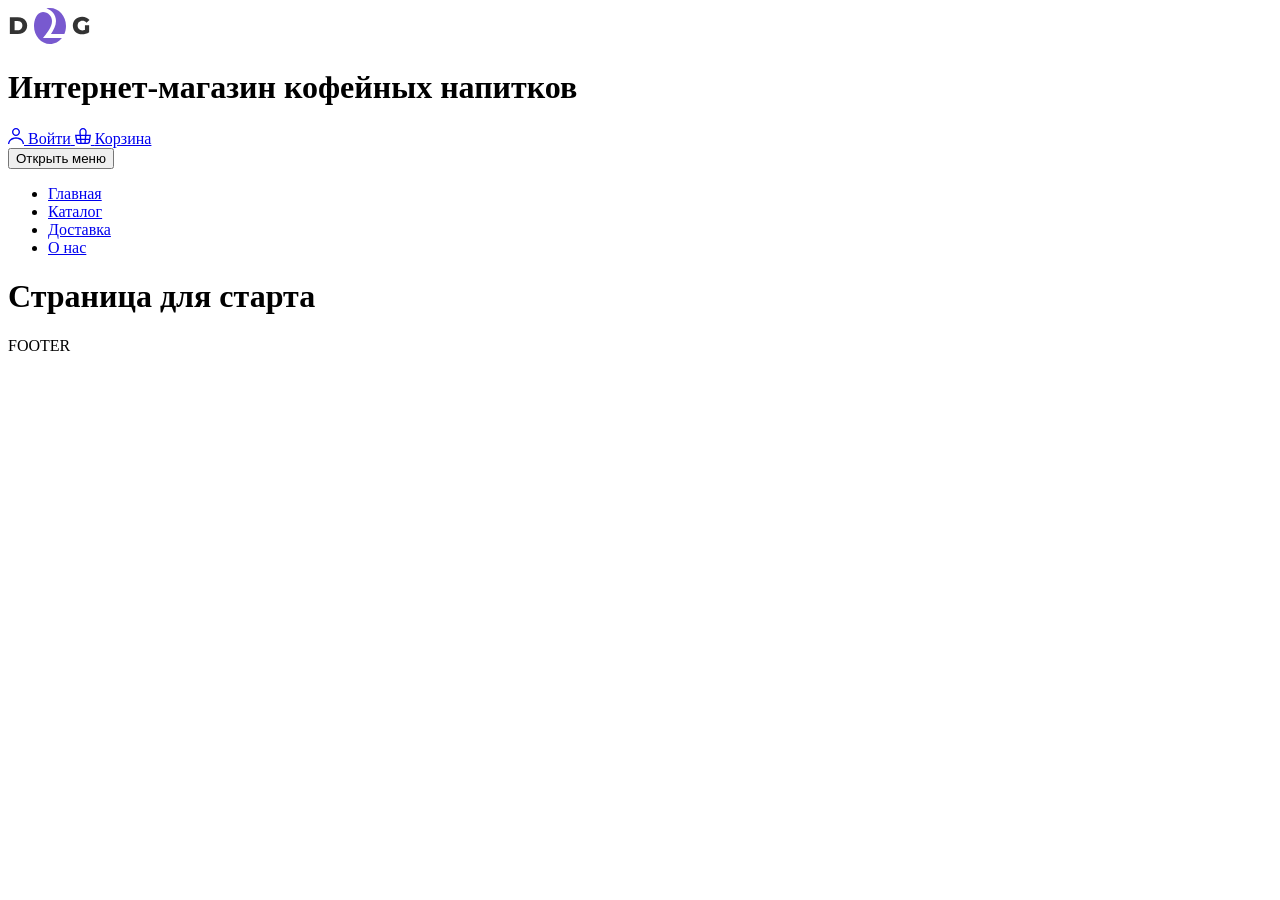
==== source/index.html @ 4c577de6 "Adds header" ====
<!DOCTYPE html>
<html class="page" lang="ru">

<head>
  <meta charset="UTF-8">
  <title>Название проекта</title>
  <meta name="viewport" content="width=device-width,initial-scale=1">
  <link rel="preload" href="fonts/Montserrat-Regular.woff2" as="font" type="font/woff2" crossorigin="anonymous">
  <link rel="preload" href="fonts/Montserrat-Medium.woff2" as="font" type="font/woff2" crossorigin="anonymous">
  <link rel="preload" href="fonts/Montserrat-SemiBold.woff2" as="font" type="font/woff2" crossorigin="anonymous">
  <link rel="preload" href="fonts/Montserrat-Bold.woff2" as="font" type="font/woff2" crossorigin="anonymous">
  <link rel="stylesheet" href="styles/styles.css">
  <script src="scripts/index.js" defer></script>
</head>

<body class="page__body">

  <svg xmlns="http://www.w3.org/2000/svg" style="display: none">
    <svg viewBox="0 0 16 16" fill="none" id="login">
      <path fill-rule="evenodd" clip-rule="evenodd" d="M10.6667 4C10.6667 5.47276 9.47276 6.66667 8 6.66667C6.52724 6.66667 5.33333 5.47276 5.33333 4C5.33333 2.52724 6.52724 1.33333 8 1.33333C9.47276 1.33333 10.6667 2.52724 10.6667 4ZM12 4C12 6.20914 10.2091 8 8 8C5.79086 8 4 6.20914 4 4C4 1.79086 5.79086 0 8 0C10.2091 0 12 1.79086 12 4ZM3.19673 12.3102C4.43611 11.2774 6.1613 10.6667 8 10.6667C9.8387 10.6667 11.5639 11.2774 12.8033 12.3102C14.0354 13.337 14.6667 14.6719 14.6667 16H16C16 14.2321 15.1573 12.5363 13.6569 11.286C12.1566 10.0357 10.1218 9.33333 8 9.33333C5.87821 9.33333 3.8434 10.0357 2.34315 11.286C0.842686 12.5363 0 14.2321 0 16L1.33333 16C1.33333 14.6719 1.96465 13.337 3.19673 12.3102Z" fill="currentColor" />
    </svg>
    <svg viewBox="0 0 16 16" fill="none" id="cart">
      <path fill-rule="evenodd" clip-rule="evenodd" d="M5.66091 3.87546L5.89351 6.66667H10.1065L10.3391 3.87546C10.4531 2.50699 9.37321 1.33333 8 1.33333C6.62679 1.33333 5.54687 2.50699 5.66091 3.87546ZM11.4444 6.66667L11.6678 3.98618C11.8466 1.84036 10.1533 0 8 0C5.84674 0 4.15336 1.84036 4.33218 3.98618L4.55556 6.66667H1.34687H0L0.190476 8L1.00626 13.7105C1.19393 15.0242 2.31905 16 3.64612 16H12.3539C13.6809 16 14.8061 15.0242 14.9937 13.7105L15.8095 8L16 6.66667H14.6531H11.4444ZM11.3333 8H11.2801L11.0579 10.6667H14.0817L14.4627 8H11.3333ZM9.94213 8H6.05787L6.28009 10.6667H9.71991L9.94213 8ZM4.71991 8H4.66667H1.53735L1.9183 10.6667H4.94213L4.71991 8ZM6.61342 14.6667L6.3912 12H9.6088L9.38658 14.6667H6.61342ZM10.9468 12L10.7245 14.6667H12.3539C13.0174 14.6667 13.58 14.1788 13.6738 13.5219L13.8912 12H10.9468ZM5.05324 12L5.27547 14.6667H3.64612C2.98259 14.6667 2.42003 14.1788 2.32619 13.5219L2.10877 12H5.05324Z" fill="currentColor" />
    </svg>
  </svg>

  <header class="main-header">
    <div class="main-header__container">
      <a class="main-header__logo" href="/">
        <picture>
          <source width="170" height="36" type="image/svg+xml" media="(min-width: 1440px)" srcset="images/logo-desktop.svg">
          <source width="82" height="36" type="image/svg+xml" media="(min-width: 768px)" srcset="images/logo-tablet.svg">
          <img src="images/logo-mobile.svg" width="32" height="36" alt="Логотип Drink2Go">
        </picture>
      </a>
      <h1 class="main-header__description">Интернет-магазин кофейных напитков</h1>
    </div>
    <div class="main-header__actions">
      <a class="main-header__link" href="#">
        <svg class="main-header__link-icon" width="16" height="16">
          <use xlink:href="#login"></use>
        </svg>
        <span class="main-header__link-caption nav-link">Войти</span>
      </a>
      <a class="main-header__link" href="#">
        <svg class="main-header__link-icon" width="16" height="16">
          <use xlink:href="#cart"></use>
        </svg>
        <span class="main-header__link-caption nav-link">Корзина</span>
      </a>
    </div>

    <nav class="main-nav main-nav--closed">
      <button class="main-nav__toggle" type="button" aria-label="Main nav">
        <span class="visually-hidden">Открыть меню</span>
      </button>
      <div class="main-nav__wrapper">
        <ul class="main-nav__list site-list">
          <li class="site-list__item site-list__item--active">
            <a class="main-nav__link main-nav__link--index main-nav__link--current nav-link" href="/">Главная</a>
          </li>
          <li class="site-list__item">
            <a class="main-nav__link main-nav__link--index nav-link" href="#">Каталог</a>
          </li>
          <li class="site-list__item">
            <a class="main-nav__link main-nav__link--index nav-link" href="#">Доставка</a>
          </li>
          <li class="site-list__item">
            <a class="main-nav__link main-nav__link--index nav-link" href="#">О нас</a>
          </li>
        </ul>
      </div>
    </nav>

  </header>

  <main>
    <h1>Страница для старта</h1>
  </main>
  <footer>
    FOOTER
  </footer>
</body>

</html>
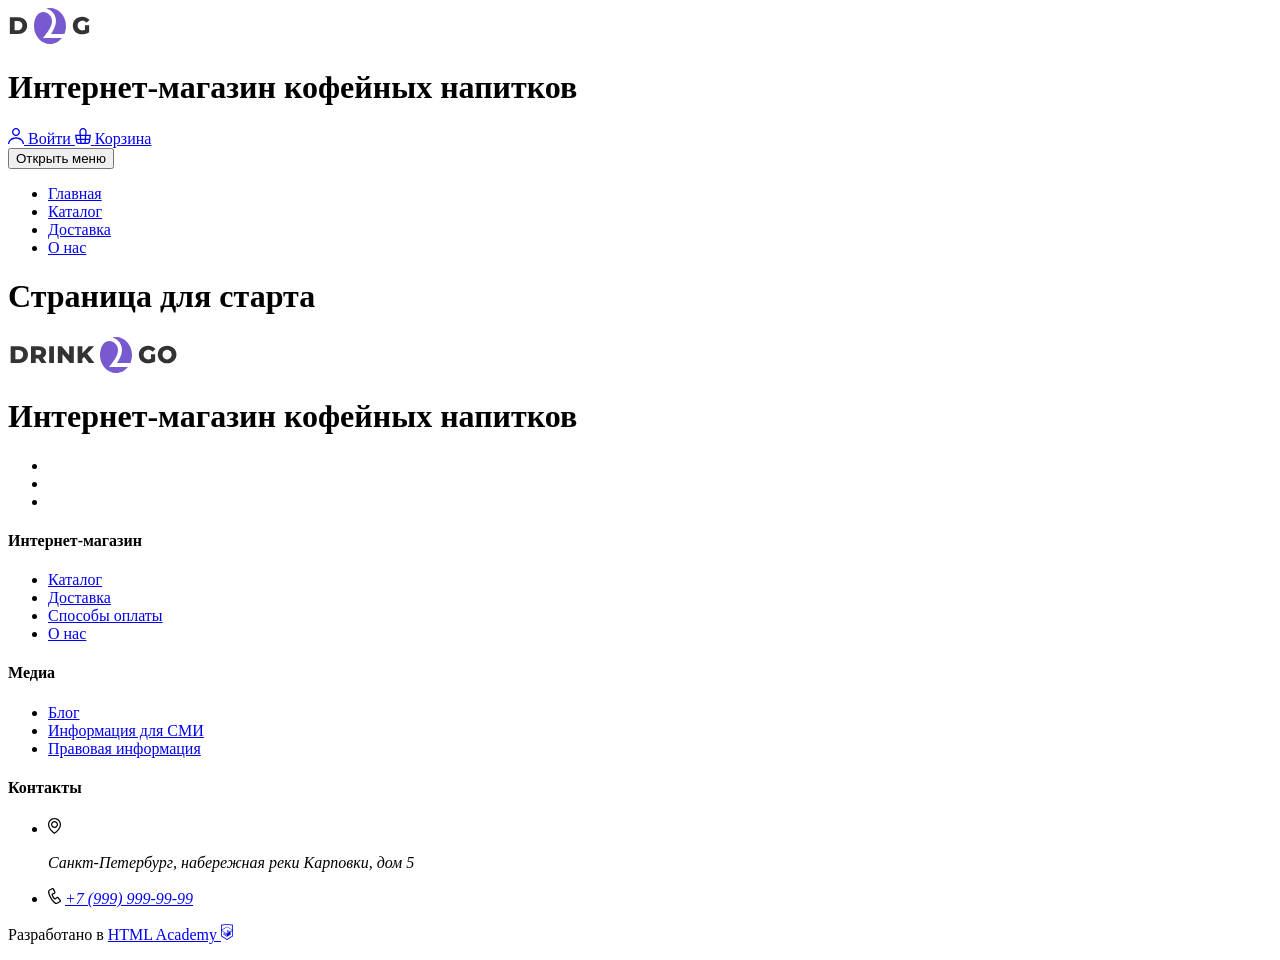
==== commit b6f5f350: "Adds footer" ====
--- a/source/index.html
+++ b/source/index.html
@@ -15,13 +15,23 @@
 
 <body class="page__body">
 
-  <svg xmlns="http://www.w3.org/2000/svg" style="display: none">
-    <svg viewBox="0 0 16 16" fill="none" id="login">
+  <svg xmlns="http://www.w3.org/2000/svg" style="display: none" width="0" height="0">
+    <svg viewBox="0 0 16 16" fill="none" id="login" width="16" height="16">
       <path fill-rule="evenodd" clip-rule="evenodd" d="M10.6667 4C10.6667 5.47276 9.47276 6.66667 8 6.66667C6.52724 6.66667 5.33333 5.47276 5.33333 4C5.33333 2.52724 6.52724 1.33333 8 1.33333C9.47276 1.33333 10.6667 2.52724 10.6667 4ZM12 4C12 6.20914 10.2091 8 8 8C5.79086 8 4 6.20914 4 4C4 1.79086 5.79086 0 8 0C10.2091 0 12 1.79086 12 4ZM3.19673 12.3102C4.43611 11.2774 6.1613 10.6667 8 10.6667C9.8387 10.6667 11.5639 11.2774 12.8033 12.3102C14.0354 13.337 14.6667 14.6719 14.6667 16H16C16 14.2321 15.1573 12.5363 13.6569 11.286C12.1566 10.0357 10.1218 9.33333 8 9.33333C5.87821 9.33333 3.8434 10.0357 2.34315 11.286C0.842686 12.5363 0 14.2321 0 16L1.33333 16C1.33333 14.6719 1.96465 13.337 3.19673 12.3102Z" fill="currentColor" />
     </svg>
-    <svg viewBox="0 0 16 16" fill="none" id="cart">
+    <svg viewBox="0 0 16 16" fill="none" id="cart" width="16" height="16">
       <path fill-rule="evenodd" clip-rule="evenodd" d="M5.66091 3.87546L5.89351 6.66667H10.1065L10.3391 3.87546C10.4531 2.50699 9.37321 1.33333 8 1.33333C6.62679 1.33333 5.54687 2.50699 5.66091 3.87546ZM11.4444 6.66667L11.6678 3.98618C11.8466 1.84036 10.1533 0 8 0C5.84674 0 4.15336 1.84036 4.33218 3.98618L4.55556 6.66667H1.34687H0L0.190476 8L1.00626 13.7105C1.19393 15.0242 2.31905 16 3.64612 16H12.3539C13.6809 16 14.8061 15.0242 14.9937 13.7105L15.8095 8L16 6.66667H14.6531H11.4444ZM11.3333 8H11.2801L11.0579 10.6667H14.0817L14.4627 8H11.3333ZM9.94213 8H6.05787L6.28009 10.6667H9.71991L9.94213 8ZM4.71991 8H4.66667H1.53735L1.9183 10.6667H4.94213L4.71991 8ZM6.61342 14.6667L6.3912 12H9.6088L9.38658 14.6667H6.61342ZM10.9468 12L10.7245 14.6667H12.3539C13.0174 14.6667 13.58 14.1788 13.6738 13.5219L13.8912 12H10.9468ZM5.05324 12L5.27547 14.6667H3.64612C2.98259 14.6667 2.42003 14.1788 2.32619 13.5219L2.10877 12H5.05324Z" fill="currentColor" />
     </svg>
+    <svg viewBox="0 0 13 16" fill="none" id="location" width="13" height="16">
+      <path fill-rule="evenodd" clip-rule="evenodd" d="M11.8 6.5C11.8 8.83027 10.4332 10.9174 8.8884 12.5109C8.13169 13.2915 7.37106 13.9131 6.79878 14.3393C6.6918 14.419 6.59177 14.4916 6.5 14.5569C6.40823 14.4916 6.3082 14.419 6.20122 14.3393C5.62894 13.9131 4.86831 13.2915 4.1116 12.5109C2.56678 10.9174 1.2 8.83027 1.2 6.5C1.2 3.57289 3.57289 1.2 6.5 1.2C9.42711 1.2 11.8 3.57289 11.8 6.5ZM13 6.5C13 12.0899 6.5 16 6.5 16C6.5 16 0 12.0899 0 6.5C0 2.91015 2.91015 0 6.5 0C10.0899 0 13 2.91015 13 6.5ZM8.8 6.5C8.8 7.77026 7.77026 8.8 6.5 8.8C5.22974 8.8 4.2 7.77026 4.2 6.5C4.2 5.22974 5.22974 4.2 6.5 4.2C7.77026 4.2 8.8 5.22974 8.8 6.5ZM10 6.5C10 8.433 8.433 10 6.5 10C4.567 10 3 8.433 3 6.5C3 4.567 4.567 3 6.5 3C8.433 3 10 4.567 10 6.5Z" fill="currentColor" />
+    </svg>
+    <svg viewBox="0 0 13 16" fill="none" id="phone" width="13" height="16">
+      <path fill-rule="evenodd" clip-rule="evenodd" d="M1.47771 1.49035C0.407036 2.09016 -0.173009 3.23613 0.0457595 4.31941L0.404071 6.09367C1.3302 9.21701 2.90461 11.863 5.22921 14.2029L6.63362 15.3911C7.49109 16.1166 8.80393 16.2022 9.8746 15.6024L12.1043 14.3533C12.9766 13.8646 13.2662 12.8186 12.7298 12.0941L10.7951 9.48096C10.2793 8.7842 9.20705 8.66949 8.42947 9.22787L7.05383 10.2157C5.82614 9.33632 5.0461 8.02537 4.87507 6.55403L6.44457 5.89198C7.33172 5.51776 7.76545 4.55939 7.4015 3.77755L6.03652 0.845267C5.65806 0.0322596 4.57968 -0.247395 3.7074 0.241264L1.47771 1.49035ZM1.2824 4.01819C1.16306 3.42725 1.47948 2.80211 2.06354 2.47492L4.29323 1.22582C4.5113 1.10366 4.78089 1.17357 4.87551 1.37683L6.24049 4.30911C6.33147 4.50457 6.22304 4.74416 6.00126 4.83771L3.57088 5.8629L3.58692 6.27871C3.66894 8.40504 4.79869 10.3037 6.65548 11.4358L7.01858 11.6572L9.14878 10.1275C9.34317 9.98792 9.61123 10.0166 9.74019 10.1908L11.6748 12.8039C11.8089 12.9851 11.7365 13.2466 11.5185 13.3687L9.28877 14.6178C8.70471 14.945 7.98854 14.8983 7.52079 14.5026L6.11637 13.3144C4.3893 11.6193 2.29008 8.09128 1.64071 5.79245L1.2824 4.01819Z" fill="currentColor" />
+    </svg>
+    <svg viewBox="0 0 12 16" fill="none" id="htmlacademy" width="12" height="16">
+      <path d="M11.2151 5.75392L5.97184 2.49957V2.49875L5.97121 2.49916L5.97058 2.49875V2.49957L0.784854 5.75013V1.40658L6.00008 0.830884L11.2151 1.40658V5.75392ZM11.211 6.32987L9.12557 7.62344L5.98451 5.65607L5.97935 6.22863L8.66414 7.9096L8.20107 8.19683L5.98451 6.80853L5.97935 7.3811L7.72892 8.47648L7.31607 8.76717L7.30606 8.77351L5.98451 7.95383L5.97935 8.52631L6.8465 9.06404L5.96315 9.62244L0.796198 6.3886L5.97058 3.1139V3.11448L11.211 6.32987ZM11.2151 11.7713L6 15.0384L0.784854 11.7713V7.02542L5.97763 10.2796L5.98631 10.8693L2.42396 8.63702L2.41871 9.20959L5.99523 11.4728L6.00407 12.0782L2.42873 9.83883L2.42356 10.4113L6 12.6745L9.60624 10.4026V7.95712L11.2151 6.94552V11.7713ZM5.99984 -3.17891e-07L0 0.662267V12.2411L6 16L12 12.2411V0.662267L5.99984 -3.17891e-07Z" fill="currentColor" />
+    </svg>
+
   </svg>
 
   <header class="main-header">
@@ -36,17 +46,17 @@
       <h1 class="main-header__description">Интернет-магазин кофейных напитков</h1>
     </div>
     <div class="main-header__actions">
-      <a class="main-header__link" href="#">
+      <a class="main-header__link nav-link" href="#">
         <svg class="main-header__link-icon" width="16" height="16">
-          <use xlink:href="#login"></use>
+          <use href="#login"></use>
         </svg>
-        <span class="main-header__link-caption nav-link">Войти</span>
+        <span class="main-header__link-caption">Войти</span>
       </a>
-      <a class="main-header__link" href="#">
+      <a class="main-header__link nav-link" href="#">
         <svg class="main-header__link-icon" width="16" height="16">
-          <use xlink:href="#cart"></use>
+          <use href="#cart"></use>
         </svg>
-        <span class="main-header__link-caption nav-link">Корзина</span>
+        <span class="main-header__link-caption">Корзина</span>
       </a>
     </div>
 
@@ -77,9 +87,124 @@
   <main>
     <h1>Страница для старта</h1>
   </main>
-  <footer>
-    FOOTER
+
+  <footer class="footer">
+    <div class="footer__wrapper">
+      <div class="footer__section">
+        <div class="container">
+          <div class="footer__brand-block">
+            <a class="footer__logo" href="/">
+              <picture>
+                <source width="170" height="36" type="image/svg+xml" media="(min-width: 768px)" srcset="images/logo-desktop.svg">
+                <img src="images/logo-tablet.svg" width="82" height="36" alt="Логотип Drink2Go">
+              </picture>
+            </a>
+            <h1 class="footer__description">Интернет-магазин кофейных напитков</h1>
+            <div class="footer__social social">
+              <ul class="social__list">
+                <li class="social__item">
+                  <a class="social__link social__link--vkontakte" href="https://vk.com/htmlacademy" target="_blank" rel="noreferrer noopener" aria-label="Vkontakte">
+                  </a>
+                </li>
+                <li class="social__item">
+                  <a class="social__link social__link--pinterest" href="https://ru.pinterest.com/keks_is_html_academy" target="_blank" rel="noreferrer noopener" aria-label="Pinterest">
+                  </a>
+                </li>
+                <li class="social__item">
+                  <a class="social__link social__link--odnoklassniki" href="https://odnoklassniki.ru/htmlacademy" target="_blank" rel="noreferrer noopener" aria-label="Odnoklassniki">
+                  </a>
+                </li>
+              </ul>
+            </div>
+          </div>
+        </div>
+      </div>
+      <!-- Основные разделы футера -->
+      <div class="footer__sections">
+        <!-- Раздел "Интернет-магазин" -->
+        <section class="footer__section">
+          <div class="container">
+            <h4 class="footer__section-title">Интернет-магазин</h4>
+            <ul class="footer__list">
+              <li class="footer__item">
+                <a class="footer__link nav-link" href="#">Каталог</a>
+              </li>
+              <li class="footer__item">
+                <a class="footer__link nav-link" href="#">Доставка</a>
+              </li>
+              <li class="footer__item">
+                <a class="footer__link nav-link" href="#">Способы оплаты</a>
+              </li>
+              <li class="footer__item">
+                <a class="footer__link nav-link" href="#">О нас</a>
+              </li>
+            </ul>
+          </div>
+        </section>
+
+        <!-- Раздел "Медиа" -->
+        <section class="footer__section">
+          <div class="container">
+            <h4 class="footer__section-title">Медиа</h4>
+            <ul class="footer__list">
+              <li class="footer__item">
+                <a class="footer__link nav-link" href="#">Блог</a>
+              </li>
+              <li class="footer__item">
+                <a class="footer__link nav-link" href="#">Информация для СМИ</a>
+              </li>
+              <li class="footer__item">
+                <a class="footer__link nav-link" href="#">Правовая информация</a>
+              </li>
+            </ul>
+          </div>
+        </section>
+
+        <!-- Раздел "Контакты" -->
+        <section class="footer__section">
+          <div class="container">
+            <h4 class="footer__section-title">Контакты</h4>
+            <address class="footer__address">
+              <ul class="footer__contact-list">
+                <li class="footer__contact-item">
+                  <svg class="footer__icon" width="13" height="16">
+                    <use href="#location"></use>
+                  </svg>
+                  <p class="footer__address-text">
+                    Санкт-Петербург, набережная реки Карповки, дом 5
+                  </p>
+                </li>
+                <li class="footer__contact-item">
+                  <svg class="footer__icon" width="13" height="16">
+                    <use href="#phone"></use>
+                  </svg>
+                  <a class="footer__phone" href="tel:+79999999999">
+                    +7 (999) 999-99-99</a>
+                </li>
+              </ul>
+            </address>
+          </div>
+        </section>
+      </div>
+    </div>
+    <!-- Копирайт и разработчик -->
+    <div class="container">
+      <!-- <div class="footer__bottom"> -->
+      <!-- <div class="footer__container"> -->
+      <p class="footer__copyright">
+        Разработано в
+        <a class="footer__academy-link" href="https://htmlacademy.ru/" target="_blank" rel="noreferrer noopener">
+          HTML Academy
+          <svg class="footer__academy-icon" width="12" height="16">
+            <use href="#htmlacademy"></use>
+          </svg>
+        </a>
+      </p>
+      <!-- </div> -->
+      <!-- </div> -->
+    </div>
   </footer>
+
 </body>
 
 </html>
